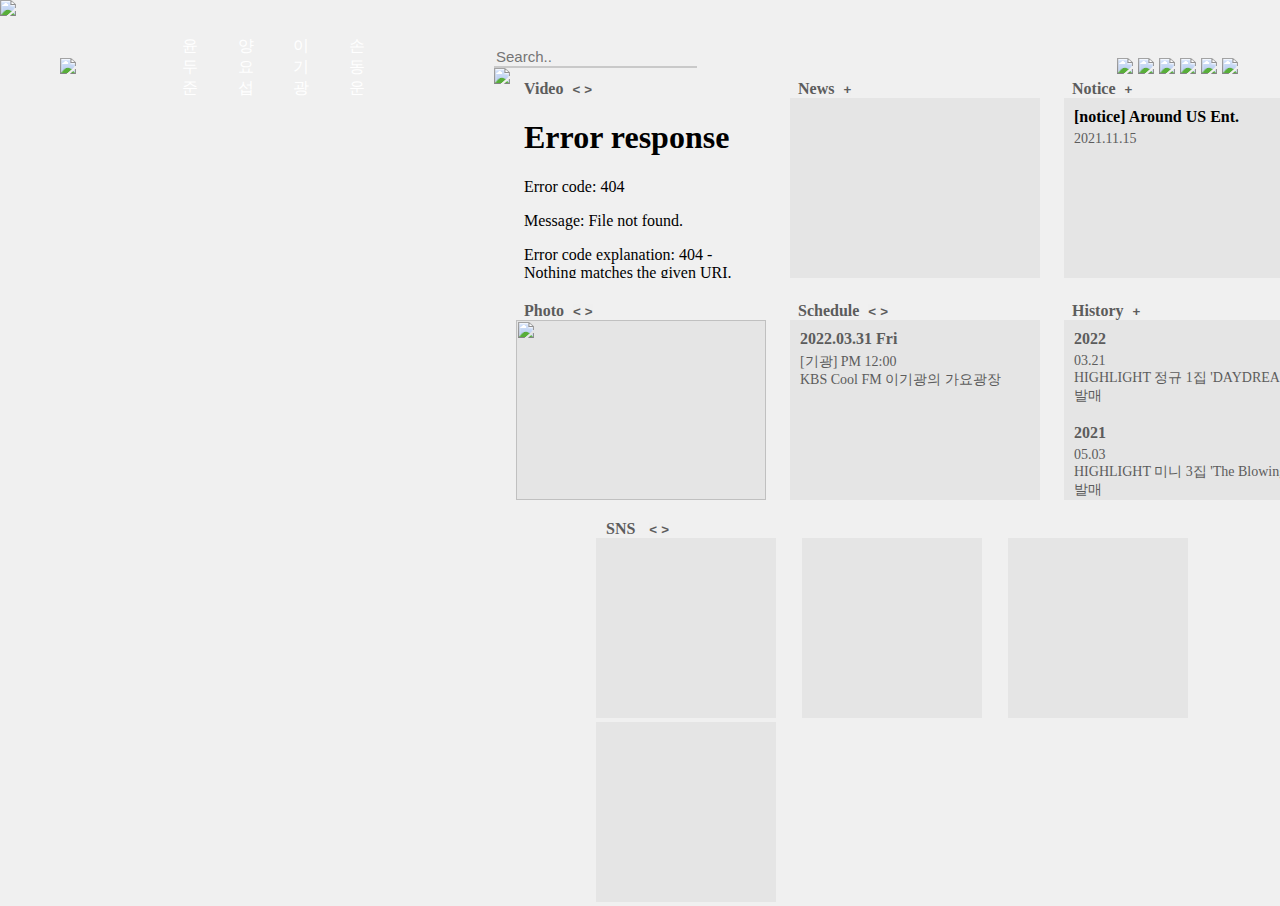
==== HW1/html+css/index.html @ 811d88f8 "220405" ====
<!DOCTYPE html>
<head>
    <meta charset="utf-8">
    <meta name="viewport" content="width=device-width, initial-scale=1">
    <title>HIGHLIGHT</title>
    <link href="css/highlight.css" rel="stylesheet">
</head>
<body>
  <!-- main image -->
  <div class="mainimage">
    <img src="img/highlight.jpeg">
  </div>
    <!-- header -->
    <header>
        <a class="logo" href="index.html"><img src="img/logo.png"></a>
        <ul class="menu">
            <li><a href="yoon.html">윤두준</a></li>
            <li><a href="yang.html">양요섭</a></li>
            <li><a href="lee.html">이기광</a></li>
            <li><a href="son.html">손동운</a></li>
        </ul>
        <!-- header search -->
        <div class="search">
            <form>
              <input type="text" placeholder="Search.." name="search">
              <button><img src="img/search.png"></button>
            </form>
          </div>
        <!-- header siteurl -->
        <div class="siteurl">
            <ul>
                <li><a href="https://www.youtube.com/channel/UCGdZ_-svzY_hPLYVSKvMFvw"><img src="img/youtube.png"></a></li>
                <li><a href="https://www.vlive.tv/channel/E9A2B1"><img src="img/vlive.png"></a></li>
                <li><a href="https://twitter.com/Highlight_AUent"><img src="img/twitter.png"></a></li>
                <li><a href="https://www.instagram.com/Highlight_AUent/"><img src="img/instagram.png"></a></li>
                <li><a href="https://www.facebook.com/profile.php?id=100045098044057"><img src="img/facebook.png"></a></li>
                <li><a href="http://www.aroundusent.com/"><img src="img/aroundus.png"></a></li>
            </ul>
        </div>

    </header>


    <!-- content -->
    <div class="content">
        <!-- content line1 -->
        <div class="line1">
            <div>
                <div class="content-title">
                    <a>Video</a>
                    <button><a><</a></button>
                    <button><a>></a></button>
                </div>
                <iframe src="video/Daydream.mp4" ></iframe>
            </div>
            <div>
                <div class="content-title">
                    <a>News</a>
                    <button><a>+</a></button>
                </div>
                <div class="content-media"></div>
            </div><div>
                <div class="content-title">
                    <a>Notice</a>
                    <button><a>+</a></button>
                </div>
                <div class="content-media">
                    <ul>
                        <li>
                            <dl>
                                <dt><a href="#">[notice] Around US Ent.</a></dt>
                                <dd>2021.11.15</dd>
                            </dl>
                        </li>
                    </ul>
                </div>
            </div>
        </div>

        <!-- content line2 -->
        <div class="line2">
            <div>
                <div class="content-title">
                    <a>Photo</a>
                    <button><a><</a></button>
                    <button><a>></a></button>
                </div>
                <div class="content-media">
                    <img src="img/hilight.jpeg"  style="width:250px;height:180px;">
                </div>
            </div><div>
                <div class="content-title">
                    <a>Schedule</a>
                    <button><a><</a></button>
                    <button><a>></a></button>
                </div>
                <div class="content-media">
                    <ul>
                        <li>
                            <dl>
                                <dt>2022.03.31 Fri</dt>
                                <dd>[기광] PM 12:00<br>KBS Cool FM 이기광의 가요광장</dd>
                            </dl>
                        </li>
                    </ul>
                </div>
            </div><div>
                <div class="content-title">
                    <a>History</a>
                    <button><a>+</a></button>
                </div>
                <div class="content-media history">
                    <ul>
                        <li>
                            <dl>
                                <dt>2022</dt>
                                <dd>03.21<br>HIGHLIGHT 정규 1집 'DAYDREAM' 발매</dd>
                                <p></p>
                                <dt>2021</dt>
                                <dd>05.03<br>HIGHLIGHT 미니 3집 'The Blowing' 발매</dd>
                                <p></p>
                                <dt>2020</dt>
                                <dd>07.27<br>윤두준 미니 1집 'Daybreak' 발매</dd>
                            </dl>
                        </li>
                    </ul>
                </div>
            </div>
        </div>

        <!-- content line3 -->
        <div class="line3">
            <div>
                <div class="content-title-sns">
                    <a>SNS</a>
                    <button><a><</a></button>
                    <button><a>></a></button>
                </div>
                <iframe class="content-sns" src="https://twitter.com/Highlight_AUent/status/1510905517128183808?s=20&t=gyO1h8hkFbNp0IrzxY7b9Q"></iframe>
                <iframe class="content-sns" src="https://www.instagram.com/p/Cb4OowXpJWx/?utm_source=ig_web_copy_link"></iframe>
                <iframe class="content-sns" src="https://www.vlive.tv/post/1-28644299"></iframe>
                <iframe class="content-sns none" src="https://www.instagram.com/p/Cbz55VYrdof/?utm_source=ig_web_copy_link"></iframe>
            </div>
        </div>
    </div>
</body>
---- HW1/html+css/css/highlight.css ----
body{
    margin:0;
    background-color: #c9c9c949;

}
ul, li, ol{
    list-style:none;
}
/* header */
header{
    position: absolute;
    display:flex;
    margin:20px 60px;
    align-items: center;
}
/* header-logo */
.logo{
    width:130px;
}
.logo img{
    width:100%;
    align-content: center;
}
/* header-member */
.menu, .siteurl ul{
    padding-left:30px;
    display:flex;
}
.menu li{
    display: inline-block;
    margin-right:30px;
}
.menu li a{
    text-decoration: none;
    color: white;
}
.menu li a:hover{
    color: #767676;
    font-weight:bold;
}
/* header-search */
.search{
    margin-left:90px;
}
.search input{
    font-size:15px;
    border-top:none;
    border-left:none;
    border-right:none;
    border-bottom-color:#c9c9c9;
    background-color: #c9c9c900;
}
.search button{
    border:none;
    padding:0;
}
.search button:hover{
    cursor:pointer;
}
.search button img{
    width:18px;
}
/* header-siteurl */
.siteurl{
    margin-left:390px;
}
.siteurl li{
    margin-right:5px;
}
.siteurl img, .siteurl1 img{
    height:18px;
}

/* mainimage */
.mainimage img, .yoonimage img, .yangimage img, .leeimage img, .sonimage img{
    height:100%;
    float:left;
}
/* contents */
.content{
    width:100%-550px;
    margin-left:550px;
    min-height:825px;
    padding-right: 40px;
    padding-left:40px;
}
.line1{
    padding-top:80px;
    display:flex;
    justify-content: center;
}
.line2{
    padding-top:20px;
    display:flex;
    justify-content: center;
}
.line3{
    padding-top:20px;
    padding-left:6px;
}
.content-title{
    margin:0 10px;
}
.content-title a{
    margin-left:10px;
    margin-right:5px;
    color:#5c5c5c;
    font-weight: bold;
}
.content-title button{
    padding:0;
    border:none;
    cursor:pointer;
}
.content-title button a{
    margin:0;
    padding:0;
    color:#5c5c5c;
}
iframe, .content-media{
    border:none;
    width:250px;
    height:180px;
    margin-left:12px;
    margin-right:12px;
}
.content-media, .content-sns{
    background-color: #c9c9c949;
}
.content-media ul{
    padding:0;
    margin:0 5px;
}
.content-media a{
    text-decoration: none;
    color:black;
}
.content-media dl{
    color:#5c5c5c;
    margin:0;
    padding: 10px 5px;
}
.content-media dt{
    font-size: 16px;
    font-weight: 800;
}
.content-media dd{
    padding: 5px 0 3px 0;
    font-size: 14px;
    font-weight: 500;
    margin:0;
    display:inline-block;
}
.history {
    overflow: scroll;
}

/* content line3 sns*/
.content-title-sns{
    margin:0 10px;
}
.content-title-sns a{
    margin-right:10px;
    color:#5c5c5c;
    font-weight: bold;
}
.content-title-sns button{
    padding:0;
    border:none;
    cursor: pointer;
}
.content-title-sns button a{
    padding:0;
    margin:0;
    color:#5c5c5c;
}
.content-sns{
    margin:0;
    margin-right:22px;
    width:180px;
    height:180px;
}
.none{
    margin:0;
}
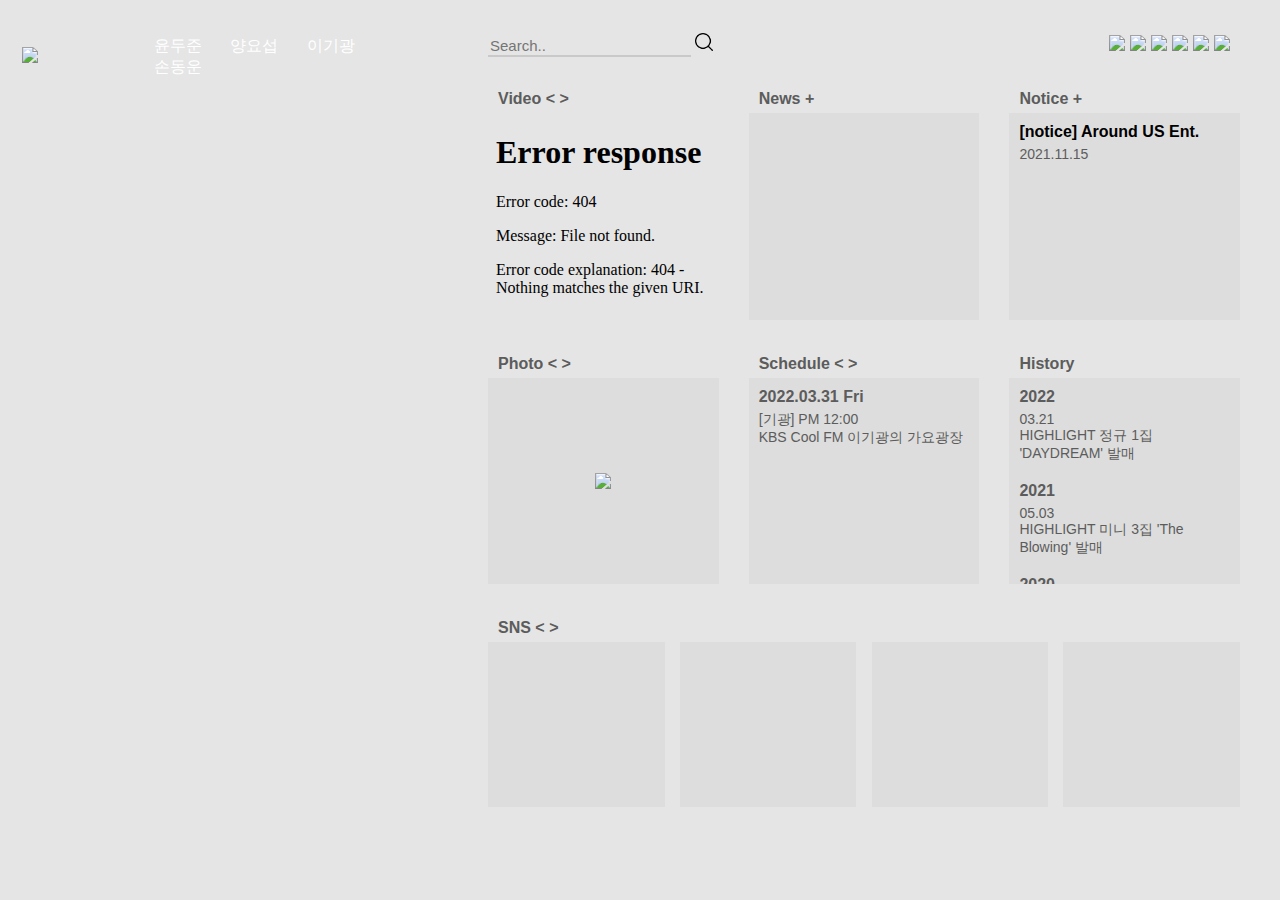
==== commit dd93d940: "." ====
--- a/HW1/html+css/index.html
+++ b/HW1/html+css/index.html
@@ -1,68 +1,69 @@
 <!DOCTYPE html>
-<head>
+<html>
+  <head>
     <meta charset="utf-8">
     <meta name="viewport" content="width=device-width, initial-scale=1">
     <title>HIGHLIGHT</title>
     <link href="css/highlight.css" rel="stylesheet">
-</head>
-<body>
-  <!-- main image -->
-  <div class="mainimage">
-    <img src="img/highlight.jpeg">
-  </div>
-    <!-- header -->
-    <header>
+  </head>
+  <body>
+    <!--page image-->
+    <div class="index_img">
+      <div class="header1">
         <a class="logo" href="index.html"><img src="img/logo.png"></a>
         <ul class="menu">
-            <li><a href="yoon.html">윤두준</a></li>
-            <li><a href="yang.html">양요섭</a></li>
-            <li><a href="lee.html">이기광</a></li>
-            <li><a href="son.html">손동운</a></li>
+          <li><a href="yoon.html">윤두준</a></li>
+          <li><a href="yang.html">양요섭</a></li>
+          <li><a href="lee.html">이기광</a></li>
+          <li><a href="son.html">손동운</a></li>
         </ul>
-        <!-- header search -->
-        <div class="search">
-            <form>
-              <input type="text" placeholder="Search.." name="search">
-              <button><img src="img/search.png"></button>
-            </form>
-          </div>
-        <!-- header siteurl -->
-        <div class="siteurl">
-            <ul>
-                <li><a href="https://www.youtube.com/channel/UCGdZ_-svzY_hPLYVSKvMFvw"><img src="img/youtube.png"></a></li>
-                <li><a href="https://www.vlive.tv/channel/E9A2B1"><img src="img/vlive.png"></a></li>
-                <li><a href="https://twitter.com/Highlight_AUent"><img src="img/twitter.png"></a></li>
-                <li><a href="https://www.instagram.com/Highlight_AUent/"><img src="img/instagram.png"></a></li>
-                <li><a href="https://www.facebook.com/profile.php?id=100045098044057"><img src="img/facebook.png"></a></li>
-                <li><a href="http://www.aroundusent.com/"><img src="img/aroundus.png"></a></li>
-            </ul>
+      </div>
+    </div>
+    <div class="header2">
+      <!-- header search -->
+      <div class="search">
+          <form>
+            <input type="text" placeholder="Search.." name="search">
+            <a><img src="img/search.png"></a>
+          </form>
         </div>
-
-    </header>
+      <!-- header siteurl -->
+      <div class="siteurl">
+          <ul>
+              <li><a href="https://www.youtube.com/channel/UCGdZ_-svzY_hPLYVSKvMFvw"><img src="img/youtube.png"></a></li>
+              <li><a href="https://www.vlive.tv/channel/E9A2B1"><img src="img/vlive.png"></a></li>
+              <li><a href="https://twitter.com/Highlight_AUent"><img src="img/twitter.png"></a></li>
+              <li><a href="https://www.instagram.com/Highlight_AUent/"><img src="img/instagram.png"></a></li>
+              <li><a href="https://www.facebook.com/profile.php?id=100045098044057"><img src="img/facebook.png"></a></li>
+              <li><a href="http://www.aroundusent.com/"><img src="img/aroundus.png"></a></li>
+          </ul>
+      </div>
+    </div>
 
 
-    <!-- content -->
+    <!--content-->
     <div class="content">
         <!-- content line1 -->
         <div class="line1">
-            <div>
+            <div class="block1">
                 <div class="content-title">
                     <a>Video</a>
-                    <button><a><</a></button>
-                    <button><a>></a></button>
+                    <button><</button>
+                    <button>></button>
                 </div>
                 <iframe src="video/Daydream.mp4" ></iframe>
             </div>
-            <div>
+            <div class="block2">
                 <div class="content-title">
                     <a>News</a>
-                    <button><a>+</a></button>
+                    <button>+</button>
                 </div>
                 <div class="content-media"></div>
-            </div><div>
+            </div>
+            <div class="block3">
                 <div class="content-title">
                     <a>Notice</a>
-                    <button><a>+</a></button>
+                    <button>+</button>
                 </div>
                 <div class="content-media">
                     <ul>
@@ -78,69 +79,77 @@
         </div>
 
         <!-- content line2 -->
-        <div class="line2">
-            <div>
-                <div class="content-title">
-                    <a>Photo</a>
-                    <button><a><</a></button>
-                    <button><a>></a></button>
-                </div>
-                <div class="content-media">
-                    <img src="img/hilight.jpeg"  style="width:250px;height:180px;">
-                </div>
-            </div><div>
-                <div class="content-title">
-                    <a>Schedule</a>
-                    <button><a><</a></button>
-                    <button><a>></a></button>
-                </div>
-                <div class="content-media">
-                    <ul>
-                        <li>
-                            <dl>
-                                <dt>2022.03.31 Fri</dt>
-                                <dd>[기광] PM 12:00<br>KBS Cool FM 이기광의 가요광장</dd>
-                            </dl>
-                        </li>
-                    </ul>
-                </div>
-            </div><div>
-                <div class="content-title">
-                    <a>History</a>
-                    <button><a>+</a></button>
-                </div>
-                <div class="content-media history">
-                    <ul>
-                        <li>
-                            <dl>
-                                <dt>2022</dt>
-                                <dd>03.21<br>HIGHLIGHT 정규 1집 'DAYDREAM' 발매</dd>
-                                <p></p>
-                                <dt>2021</dt>
-                                <dd>05.03<br>HIGHLIGHT 미니 3집 'The Blowing' 발매</dd>
-                                <p></p>
-                                <dt>2020</dt>
-                                <dd>07.27<br>윤두준 미니 1집 'Daybreak' 발매</dd>
-                            </dl>
-                        </li>
-                    </ul>
-                </div>
+    <div class="line2">
+        <div class="block1">
+            <div class="content-title">
+                <a>Photo</a>
+                <button><</button>
+                <button>></button>
+            </div>
+            <div class="content-media content-media-img">
+                <img src="img/hilight.jpeg">
             </div>
         </div>
-
-        <!-- content line3 -->
-        <div class="line3">
-            <div>
-                <div class="content-title-sns">
-                    <a>SNS</a>
-                    <button><a><</a></button>
-                    <button><a>></a></button>
-                </div>
-                <iframe class="content-sns" src="https://twitter.com/Highlight_AUent/status/1510905517128183808?s=20&t=gyO1h8hkFbNp0IrzxY7b9Q"></iframe>
-                <iframe class="content-sns" src="https://www.instagram.com/p/Cb4OowXpJWx/?utm_source=ig_web_copy_link"></iframe>
-                <iframe class="content-sns" src="https://www.vlive.tv/post/1-28644299"></iframe>
-                <iframe class="content-sns none" src="https://www.instagram.com/p/Cbz55VYrdof/?utm_source=ig_web_copy_link"></iframe>
+        <div class="block2">
+            <div class="content-title">
+                <a>Schedule</a>
+                <button><</button>
+                <button>></button>
+            </div>
+            <div class="content-media">
+                <ul>
+                    <li>
+                        <dl>
+                            <dt>2022.03.31 Fri</dt>
+                            <dd>[기광] PM 12:00<br>KBS Cool FM 이기광의 가요광장</dd>
+                        </dl>
+                    </li>
+                </ul>
+            </div>
+        </div>
+        <div class="block3">
+            <div class="content-title">
+              <a>History</a>
+            </div>
+            <div class="content-media history">
+                <ul>
+                    <li>
+                        <dl>
+                            <dt>2022</dt>
+                            <dd>03.21<br>HIGHLIGHT 정규 1집 'DAYDREAM' 발매</dd>
+                            <p></p>
+                            <dt>2021</dt>
+                            <dd>05.03<br>HIGHLIGHT 미니 3집 'The Blowing' 발매</dd>
+                            <p></p>
+                            <dt>2020</dt>
+                            <dd>07.27<br>윤두준 미니 1집 'Daybreak' 발매</dd>
+                        </dl>
+                    </li>
+                </ul>
             </div>
         </div>
     </div>
-</body>
+
+    <!-- content line3 -->
+    <div class="line3">
+        <div class="line3-1">
+            <div class="content-title">
+                <a>SNS</a>
+                <button><</button>
+                <button>></button>
+            </div>
+            <div class="line3-content">
+              <div class="content-sns sns-block"><iframe src="https://twitter.com/Highlight_AUent/status/1510905517128183808?s=20&t=gyO1h8hkFbNp0IrzxY7b9Q"></iframe></div>
+              <div class="content-sns sns-block"><iframe src="https://www.instagram.com/p/Cb4OowXpJWx/?utm_source=ig_web_copy_link"></iframe></div>
+              <div class="content-sns sns-block"><iframe src="https://www.vlive.tv/post/1-28644299"></iframe></div>
+              <div class="content-sns"><iframe src="https://www.instagram.com/p/Cbz55VYrdof/?utm_source=ig_web_copy_link"></iframe></div>
+            </div>
+        </div>
+    </div>
+</div>
+
+
+
+
+  </body>
+</html>
--- a/HW1/html+css/css/highlight.css
+++ b/HW1/html+css/css/highlight.css
@@ -1,34 +1,56 @@
-body{
-    margin:0;
-    background-color: #c9c9c949;
-
+*{
+  font-family: sans-serif;
+}
+body,html{
+  height:100%;
+  margin:0;
+  background-color: #c9c9c949;
 }
 ul, li, ol{
     list-style:none;
 }
-/* header */
-header{
-    position: absolute;
-    display:flex;
-    margin:20px 60px;
-    align-items: center;
-}
-/* header-logo */
+.index_img{
+  position:relative;
+  width:35%;
+  background-image: url("../img/highlight.jpeg");
+  height: 100%;
+  background-position: center;
+  background-repeat: no-repeat;
+  background-size: cover;
+  float:left;
+}
+.header1{
+  position:absolute;
+  display:flex;
+  top:20px;
+  left:5%;
+  align-items: center;
+  justify-content: center;
+  width:90%;
+}
+.header2{
+  left:35%;
+  width:65%;
+  position:absolute;
+  top:45px;
+  display:flex;
+  align-items: center;
+}
 .logo{
-    width:130px;
+  width:140px;
 }
 .logo img{
-    width:100%;
-    align-content: center;
-}
-/* header-member */
+  width:140px;
+}
+.menu{
+  width:400px;
+}
 .menu, .siteurl ul{
-    padding-left:30px;
-    display:flex;
+    padding-left:20px;
 }
 .menu li{
     display: inline-block;
-    margin-right:30px;
+    margin:0 12px;
 }
 .menu li a{
     text-decoration: none;
@@ -38,9 +60,10 @@
     color: #767676;
     font-weight:bold;
 }
-/* header-search */
+
 .search{
-    margin-left:90px;
+    position: absolute;
+    left:40px;
 }
 .search input{
     font-size:15px;
@@ -50,82 +73,91 @@
     border-bottom-color:#c9c9c9;
     background-color: #c9c9c900;
 }
-.search button{
-    border:none;
+.search a{
     padding:0;
 }
-.search button:hover{
+.search a:hover{
     cursor:pointer;
 }
-.search button img{
+.search img{
     width:18px;
 }
 /* header-siteurl */
 .siteurl{
-    margin-left:390px;
+    position:absolute;
+    right:45px;
+}
+.siteurl ul{
+    display:flex;
 }
 .siteurl li{
-    margin-right:5px;
+  margin-right:5px;
 }
 .siteurl img, .siteurl1 img{
     height:18px;
 }
 
-/* mainimage */
-.mainimage img, .yoonimage img, .yangimage img, .leeimage img, .sonimage img{
-    height:100%;
-    float:left;
-}
-/* contents */
 .content{
-    width:100%-550px;
-    margin-left:550px;
-    min-height:825px;
-    padding-right: 40px;
-    padding-left:40px;
-}
-.line1{
-    padding-top:80px;
-    display:flex;
-    justify-content: center;
-}
-.line2{
-    padding-top:20px;
-    display:flex;
-    justify-content: center;
-}
-.line3{
-    padding-top:20px;
-    padding-left:6px;
+    position:absolute;
+    left:35%;
+    width:65%;
+    height:85%;
+    padding-top:90px;
+}
+.line1, .line2, .line3{
+  padding-right:40px;
+  padding-left:40px;
+  display:flex;
+  align-items: flex-start;
+  justify-content: center;
+  height:30%;
+}
+.line2, .line3{
+  padding-top:35px;
 }
 .content-title{
     margin:0 10px;
+    margin-bottom:5px;
 }
 .content-title a{
-    margin-left:10px;
-    margin-right:5px;
+    margin:0;
+    padding:0;
     color:#5c5c5c;
     font-weight: bold;
 }
 .content-title button{
-    padding:0;
-    border:none;
-    cursor:pointer;
-}
-.content-title button a{
-    margin:0;
-    padding:0;
-    color:#5c5c5c;
+  border:none;
+  padding:0;
+  cursor:pointer;
+  background-color: #c9c9c900;
+  color:#5c5c5c;
+  font-size:12pt;
+  font-weight: bold;
+}
+.block1, .block2, .block3{
+  width:33%;
+  height:100%;
+  overflow: hidden;
+}
+.block2{
+  margin:0 4%;
 }
 iframe, .content-media{
     border:none;
-    width:250px;
-    height:180px;
-    margin-left:12px;
-    margin-right:12px;
+    width:100%;
+    height:90%;
 }
 .content-media, .content-sns{
     background-color: #c9c9c949;
+}
+.content-media-img{
+  display:flex;
+  align-items: center;
+  justify-content: center;
+  overflow: hidden;
+}
+.content-media img{
+  max-height:130%;
 }
 .content-media ul{
     padding:0;
@@ -151,34 +183,29 @@
     margin:0;
     display:inline-block;
 }
-.history {
-    overflow: scroll;
-}
-
-/* content line3 sns*/
-.content-title-sns{
-    margin:0 10px;
-}
-.content-title-sns a{
-    margin-right:10px;
-    color:#5c5c5c;
-    font-weight: bold;
-}
-.content-title-sns button{
-    padding:0;
-    border:none;
-    cursor: pointer;
-}
-.content-title-sns button a{
-    padding:0;
-    margin:0;
-    color:#5c5c5c;
+.history{
+  overflow:scroll;
+  overflow-x:hidden;
+}
+.line3-1{
+  height:90%;
+}
+.line3-content{
+  display:flex;
+  align-items: flex-start;
+  justify-content: center;
+  height:100%;
 }
 .content-sns{
-    margin:0;
-    margin-right:22px;
-    width:180px;
-    height:180px;
+    height:80%;
+    margin:0;
+    width:100%;
+}
+.content-sns iframe{
+  height:100%;
+}
+.sns-block{
+  margin-right: 2%;
 }
 .none{
     margin:0;
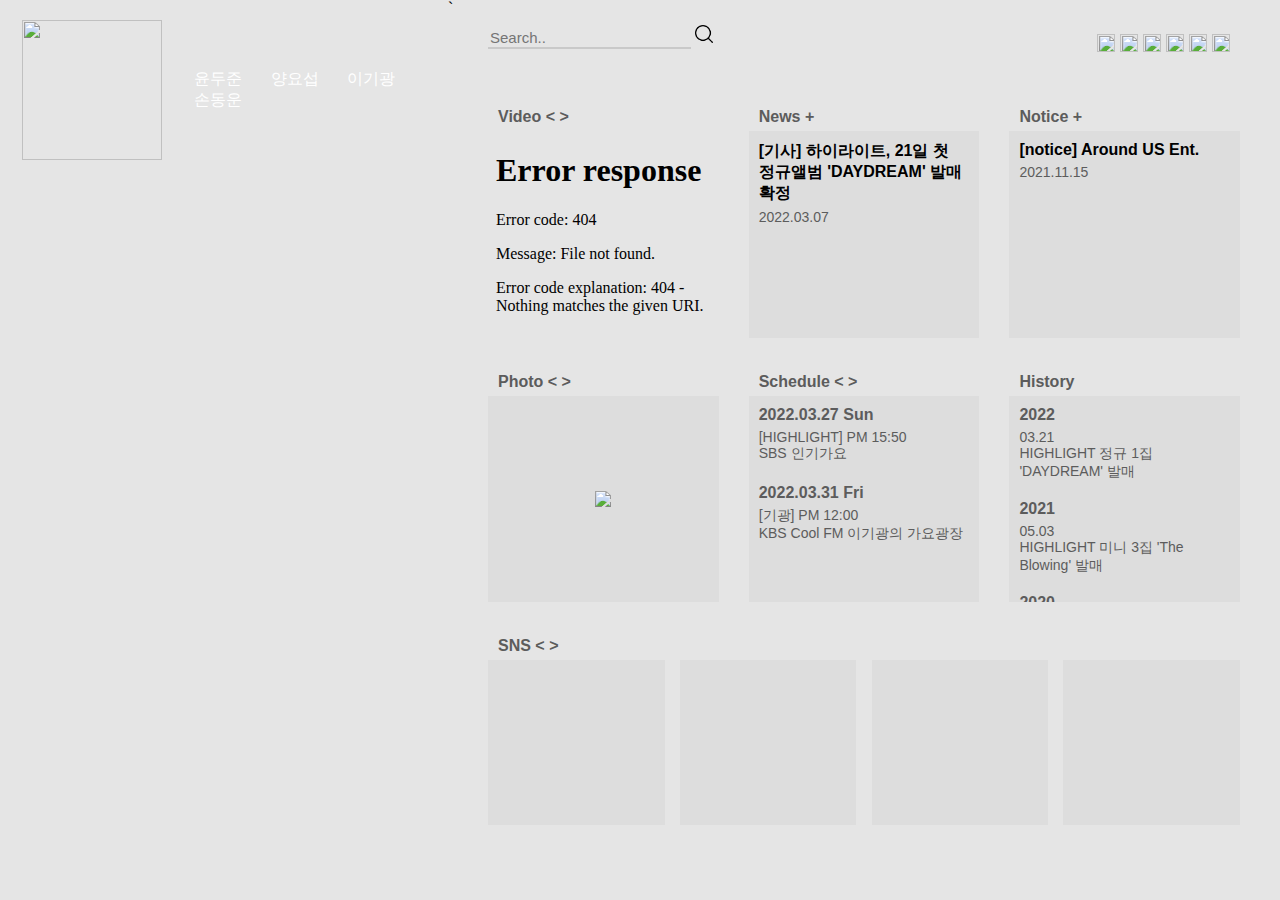
==== commit a5c29f73: "HW3" ====
--- a/HW1/html+css/index.html
+++ b/HW1/html+css/index.html
@@ -1,4 +1,4 @@
-<!DOCTYPE html>
+`<!DOCTYPE html>
 <html>
   <head>
     <meta charset="utf-8">
@@ -7,8 +7,9 @@
     <link href="css/highlight.css" rel="stylesheet">
   </head>
   <body>
-    <!--page image-->
+<!--page image-->
     <div class="index_img">
+<!-- header logo&menu -->
       <div class="header1">
         <a class="logo" href="index.html"><img src="img/logo.png"></a>
         <ul class="menu">
@@ -19,137 +20,138 @@
         </ul>
       </div>
     </div>
+<!-- header search&siteurl -->
     <div class="header2">
-      <!-- header search -->
       <div class="search">
-          <form>
-            <input type="text" placeholder="Search.." name="search">
-            <a><img src="img/search.png"></a>
-          </form>
-        </div>
-      <!-- header siteurl -->
+        <form>
+          <input type="text" placeholder="Search.." name="search">
+          <a><img src="img/search.png"></a>
+        </form>
+      </div>
       <div class="siteurl">
-          <ul>
-              <li><a href="https://www.youtube.com/channel/UCGdZ_-svzY_hPLYVSKvMFvw"><img src="img/youtube.png"></a></li>
-              <li><a href="https://www.vlive.tv/channel/E9A2B1"><img src="img/vlive.png"></a></li>
-              <li><a href="https://twitter.com/Highlight_AUent"><img src="img/twitter.png"></a></li>
-              <li><a href="https://www.instagram.com/Highlight_AUent/"><img src="img/instagram.png"></a></li>
-              <li><a href="https://www.facebook.com/profile.php?id=100045098044057"><img src="img/facebook.png"></a></li>
-              <li><a href="http://www.aroundusent.com/"><img src="img/aroundus.png"></a></li>
-          </ul>
+        <ul>
+            <li><a href="https://www.youtube.com/channel/UCGdZ_-svzY_hPLYVSKvMFvw"><img src="img/youtube.png"></a></li>
+            <li><a href="https://www.vlive.tv/channel/E9A2B1"><img src="img/vlive.png"></a></li>
+            <li><a href="https://twitter.com/Highlight_AUent"><img src="img/twitter.png"></a></li>
+            <li><a href="https://www.instagram.com/Highlight_AUent/"><img src="img/instagram.png"></a></li>
+            <li><a href="https://www.facebook.com/profile.php?id=100045098044057"><img src="img/facebook.png"></a></li>
+            <li><a href="http://www.aroundusent.com/"><img src="img/aroundus.png"></a></li>
+        </ul>
       </div>
     </div>
 
-
-    <!--content-->
+<!--content-->
     <div class="content">
-        <!-- content line1 -->
-        <div class="line1">
-            <div class="block1">
-                <div class="content-title">
-                    <a>Video</a>
-                    <button><</button>
-                    <button>></button>
-                </div>
-                <iframe src="video/Daydream.mp4" ></iframe>
-            </div>
-            <div class="block2">
-                <div class="content-title">
-                    <a>News</a>
-                    <button>+</button>
-                </div>
-                <div class="content-media"></div>
-            </div>
-            <div class="block3">
-                <div class="content-title">
-                    <a>Notice</a>
-                    <button>+</button>
-                </div>
-                <div class="content-media">
-                    <ul>
-                        <li>
-                            <dl>
-                                <dt><a href="#">[notice] Around US Ent.</a></dt>
-                                <dd>2021.11.15</dd>
-                            </dl>
-                        </li>
-                    </ul>
-                </div>
-            </div>
-        </div>
-
-        <!-- content line2 -->
-    <div class="line2">
+<!-- content line1 -->
+      <div class="line1">
         <div class="block1">
-            <div class="content-title">
-                <a>Photo</a>
-                <button><</button>
-                <button>></button>
-            </div>
-            <div class="content-media content-media-img">
-                <img src="img/hilight.jpeg">
-            </div>
+          <div class="content-title">
+            <a>Video</a>
+            <button><</button>
+            <button>></button>
+          </div>
+          <iframe src="video/Daydream.mp4" ></iframe>
         </div>
         <div class="block2">
-            <div class="content-title">
-                <a>Schedule</a>
-                <button><</button>
-                <button>></button>
-            </div>
-            <div class="content-media">
-                <ul>
-                    <li>
-                        <dl>
-                            <dt>2022.03.31 Fri</dt>
-                            <dd>[기광] PM 12:00<br>KBS Cool FM 이기광의 가요광장</dd>
-                        </dl>
-                    </li>
-                </ul>
-            </div>
+          <div class="content-title">
+            <a>News</a>
+            <button>+</button>
+          </div>
+          <div class="content-media">
+            <ul>
+              <li>
+                <dl>
+                  <dt><a href="https://n.news.naver.com/entertain/article/109/0004568444">[기사] 하이라이트, 21일 첫 정규앨범 'DAYDREAM' 발매 확정</a></dt>
+                  <dd>2022.03.07<dd>
+                </dl>
+              </li>
+            </ul>
+
+          </div>
         </div>
         <div class="block3">
-            <div class="content-title">
-              <a>History</a>
-            </div>
-            <div class="content-media history">
-                <ul>
-                    <li>
-                        <dl>
-                            <dt>2022</dt>
-                            <dd>03.21<br>HIGHLIGHT 정규 1집 'DAYDREAM' 발매</dd>
-                            <p></p>
-                            <dt>2021</dt>
-                            <dd>05.03<br>HIGHLIGHT 미니 3집 'The Blowing' 발매</dd>
-                            <p></p>
-                            <dt>2020</dt>
-                            <dd>07.27<br>윤두준 미니 1집 'Daybreak' 발매</dd>
-                        </dl>
-                    </li>
-                </ul>
-            </div>
+          <div class="content-title">
+            <a>Notice</a>
+            <button>+</button>
+          </div>
+          <div class="content-media">
+            <ul>
+              <li>
+                <dl>
+                  <dt><a href="#">[notice] Around US Ent.</a></dt>
+                  <dd>2021.11.15</dd>
+                </dl>
+              </li>
+            </ul>
+          </div>
         </div>
-    </div>
+      </div>
 
-    <!-- content line3 -->
-    <div class="line3">
+<!-- content line2 -->
+      <div class="line2">
+        <div class="block1">
+          <div class="content-title">
+            <a>Photo</a>
+            <button><</button>
+            <button>></button>
+          </div>
+          <div class="content-media content-media-img">
+            <img src="img/hilight.jpeg">
+          </div>
+        </div>
+        <div class="block2">
+          <div class="content-title">
+            <a>Schedule</a>
+            <button><</button>
+            <button>></button>
+          </div>
+          <div class="content-media">
+            <ul>
+              <li>
+                <dl>
+                  <dt>2022.03.27 Sun</dt>
+                  <dd>[HIGHLIGHT] PM 15:50<br>SBS 인기가요</dd>
+                  <dt><br>2022.03.31 Fri</dt>
+                  <dd>[기광] PM 12:00<br>KBS Cool FM 이기광의 가요광장</dd>
+                </dl>
+              </li>
+            </ul>
+          </div>
+        </div>
+        <div class="block3">
+          <div class="content-title">
+            <a>History</a>
+          </div>
+          <div class="content-media history">
+            <ul>
+              <li>
+                <dl>
+                  <dt>2022</dt>
+                  <dd>03.21<br>HIGHLIGHT 정규 1집 'DAYDREAM' 발매</dd>
+                  <p></p>
+                  <dt>2021</dt>
+                  <dd>05.03<br>HIGHLIGHT 미니 3집 'The Blowing' 발매</dd>
+                  <p></p>
+                  <dt>2020</dt>
+                  <dd>07.27<br>윤두준 미니 1집 'Daybreak' 발매</dd>
+                </dl>
+              </li>
+            </ul>
+          </div>
+        </div>
+      </div>
+
+<!-- content line3 -->
+      <div class="line3">
         <div class="line3-1">
-            <div class="content-title">
-                <a>SNS</a>
-                <button><</button>
-                <button>></button>
-            </div>
-            <div class="line3-content">
-              <div class="content-sns sns-block"><iframe src="https://twitter.com/Highlight_AUent/status/1510905517128183808?s=20&t=gyO1h8hkFbNp0IrzxY7b9Q"></iframe></div>
-              <div class="content-sns sns-block"><iframe src="https://www.instagram.com/p/Cb4OowXpJWx/?utm_source=ig_web_copy_link"></iframe></div>
-              <div class="content-sns sns-block"><iframe src="https://www.vlive.tv/post/1-28644299"></iframe></div>
-              <div class="content-sns"><iframe src="https://www.instagram.com/p/Cbz55VYrdof/?utm_source=ig_web_copy_link"></iframe></div>
-            </div>
-        </div>
-    </div>
-</div>
-
-
-
-
-  </body>
+          <div class="content-title">
+            <a>SNS</a>
+            <button><</button>
+            <button>></button>
+          </div>
+          <div class="line3-content">
+            <div class="content-sns sns-block"><iframe src="https://twitter.com/Highlight_AUent/status/1510905517128183808?s=20&t=gyO1h8hkFbNp0IrzxY7b9Q"></iframe></div>
+            <div class="content-sns sns-block"><iframe src="https://www.instagram.com/p/Cb4OowXpJWx/?utm_source=ig_web_copy_link"></iframe></div>
+            <div class="content-sns sns-block"><iframe src="https://www.vlive.tv/post/1-28644299"></iframe></div>
+            <div class="content-sns"><iframe src="https://www.instagram.com/p/Cbz55VYrdof/?utm_source=ig_web_copy_link"></iframe></div>
 </html>
